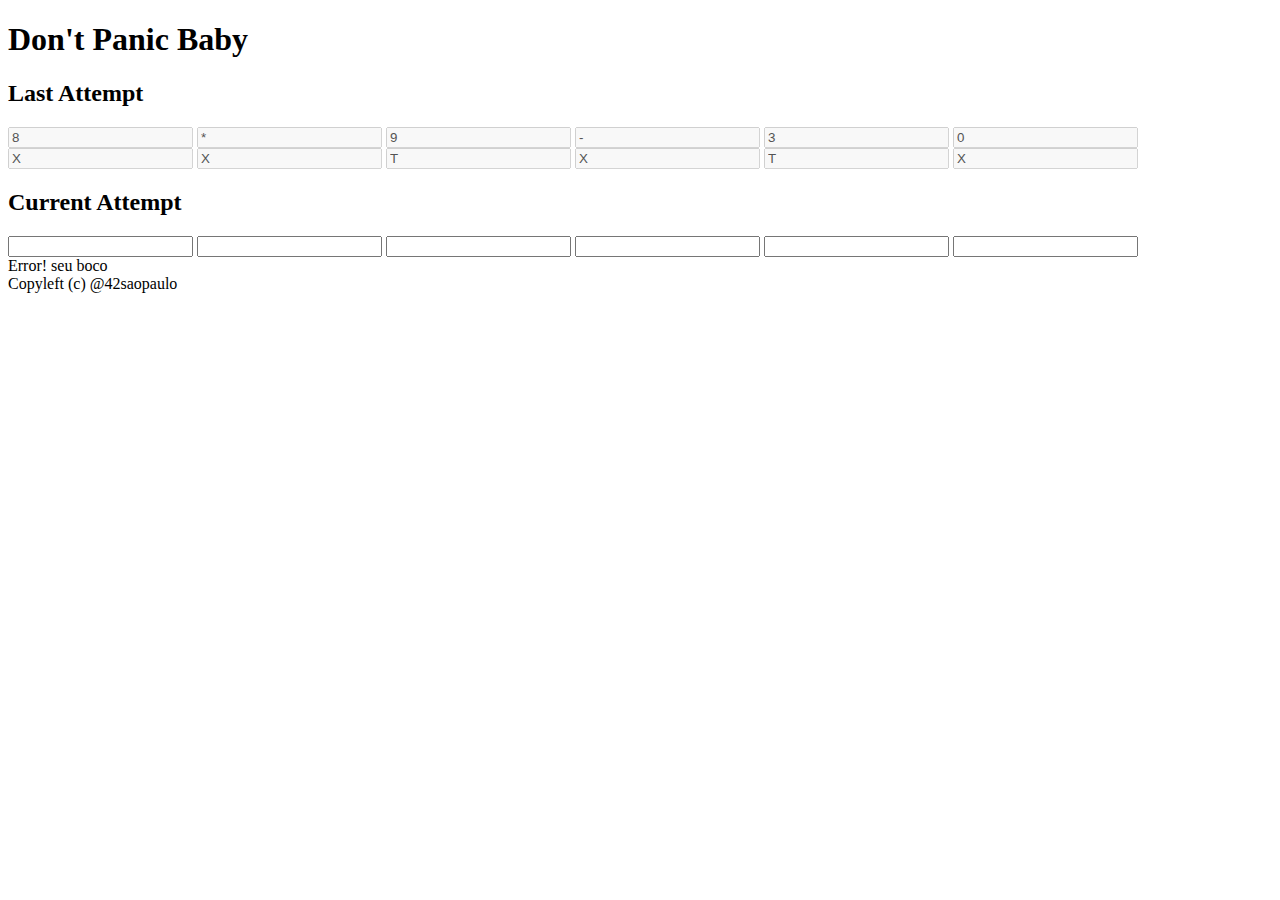
==== static/index.html @ 5f71e76a "fastapi and uvicorn integration" ====
<!DOCTYPE html>
<html>
    <head>
        <meta charset="UTF-8">
        <title>Don't panic baby</title>
        <link rel="stylesheet" href="static/styles.css">
    </head>
    <body>
        <header>
            <h1>Don't Panic Baby</h1>
        </header>

        <main>
            <div class="last-attempt flex">
                <h2>Last Attempt</h2>
                <div class="guess flex">
                    <!-- refatorar esta gambiarra dos inputs. Responsável: Tom -->
                    <input value="8" disabled>
                    <input value="*" disabled>
                    <input value="9" disabled>
                    <input value="-" disabled>
                    <input value="3" disabled>
                    <input value="0" disabled>
                </div>

                <div class="validation flex">
                    <input value="X" disabled>
                    <input value="X" disabled>
                    <input value="T" disabled>
                    <input value="X" disabled>
                    <input value="T" disabled>
                    <input value="X" disabled>
                </div>
            </div>
            <div class="current-attempt flex">
                <h2>Current Attempt</h2>
                <div class="inputs-container flex">
                    <input id="inpPrimeiro" type="text" maxlength="1">
                    <input id="inpSegundo" type="text" maxlength="1">
                    <input id="inpTerceiro" type="text" maxlength="1">
                    <input id="inpQuarto" type="text" maxlength="1">
                    <input id="inpQuinto" type="text" maxlength="1">
                    <input id="inpSexto" type="text" maxlength="1">
                </div>
                <span id="spnError">Error! seu boco</span>
            </div>

        </main>
            
        <footer>
            <div>Copyleft (c) @42saopaulo</div>
        </footer>

        <script src="static/app.js"></script>
    </body>
</html>
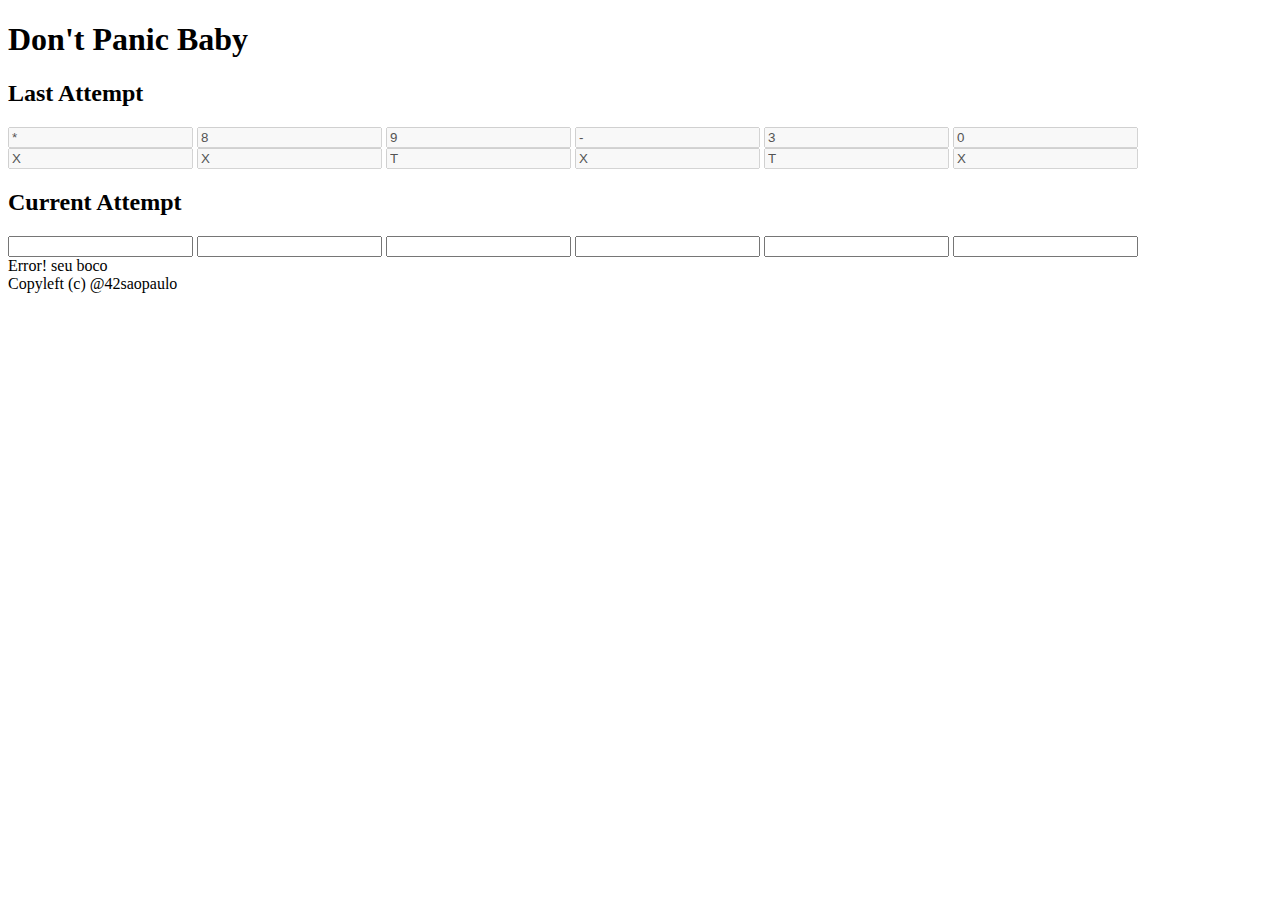
==== commit bba1de84: "inserting lastAttempt into frontEnd" ====
--- a/static/index.html
+++ b/static/index.html
@@ -15,32 +15,32 @@
                 <h2>Last Attempt</h2>
                 <div class="guess flex">
                     <!-- refatorar esta gambiarra dos inputs. Responsável: Tom -->
-                    <input value="8" disabled>
-                    <input value="*" disabled>
-                    <input value="9" disabled>
-                    <input value="-" disabled>
-                    <input value="3" disabled>
-                    <input value="0" disabled>
+                    <input class="last-expr" value="*" disabled>
+                    <input class="last-expr" value="8" disabled>
+                    <input class="last-expr" value="9" disabled>
+                    <input class="last-expr" value="-" disabled>
+                    <input class="last-expr" value="3" disabled>
+                    <input class="last-expr" value="0" disabled>
                 </div>
 
                 <div class="validation flex">
-                    <input value="X" disabled>
-                    <input value="X" disabled>
-                    <input value="T" disabled>
-                    <input value="X" disabled>
-                    <input value="T" disabled>
-                    <input value="X" disabled>
+                    <input class="hints" value="X" disabled>
+                    <input class="hints" value="X" disabled>
+                    <input class="hints" value="T" disabled>
+                    <input class="hints" value="X" disabled>
+                    <input class="hints" value="T" disabled>
+                    <input class="hints" value="X" disabled>
                 </div>
             </div>
             <div class="current-attempt flex">
                 <h2>Current Attempt</h2>
                 <div class="inputs-container flex">
-                    <input id="inpPrimeiro" type="text" maxlength="1">
-                    <input id="inpSegundo" type="text" maxlength="1">
-                    <input id="inpTerceiro" type="text" maxlength="1">
-                    <input id="inpQuarto" type="text" maxlength="1">
-                    <input id="inpQuinto" type="text" maxlength="1">
-                    <input id="inpSexto" type="text" maxlength="1">
+                    <input class="elements" id="inpPrimeiro" type="text" maxlength="1">
+                    <input class="elements" id="inpSegundo" type="text" maxlength="1">
+                    <input class="elements" id="inpTerceiro" type="text" maxlength="1">
+                    <input class="elements" id="inpQuarto" type="text" maxlength="1">
+                    <input class="elements" id="inpQuinto" type="text" maxlength="1">
+                    <input class="elements" id="inpSexto" type="text" maxlength="1">
                 </div>
                 <span id="spnError">Error! seu boco</span>
             </div>
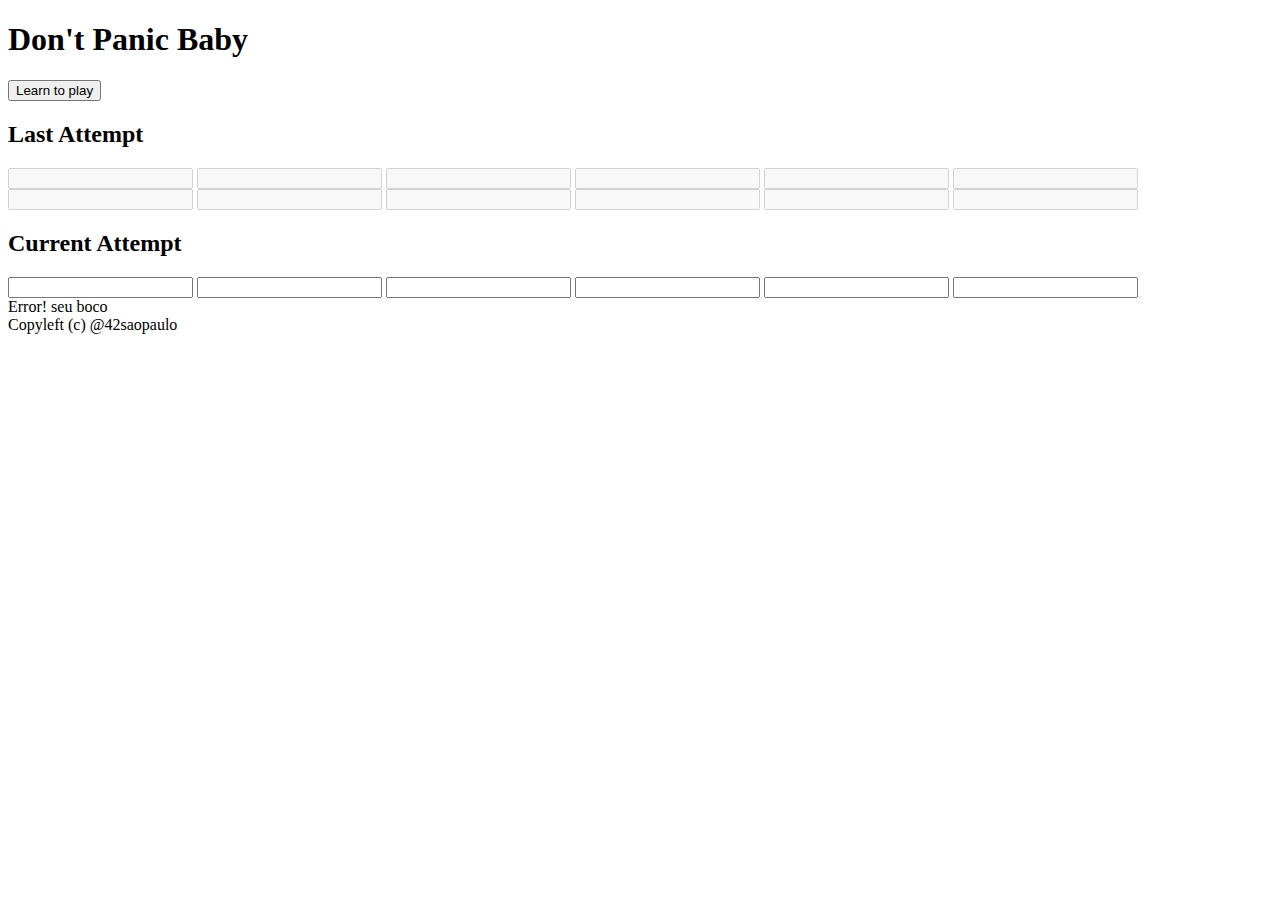
==== commit f57b663d: "little cleaning and README button done" ====
--- a/static/index.html
+++ b/static/index.html
@@ -8,6 +8,7 @@
     <body>
         <header>
             <h1>Don't Panic Baby</h1>
+            <button onclick="window.open('https://github.com/', '_blank');">Learn to play</button>
         </header>
 
         <main>
@@ -15,21 +16,21 @@
                 <h2>Last Attempt</h2>
                 <div class="guess flex">
                     <!-- refatorar esta gambiarra dos inputs. Responsável: Tom -->
-                    <input class="last-expr" value="*" disabled>
-                    <input class="last-expr" value="8" disabled>
-                    <input class="last-expr" value="9" disabled>
-                    <input class="last-expr" value="-" disabled>
-                    <input class="last-expr" value="3" disabled>
-                    <input class="last-expr" value="0" disabled>
+                    <input class="last-expr" value="" disabled>
+                    <input class="last-expr" value="" disabled>
+                    <input class="last-expr" value="" disabled>
+                    <input class="last-expr" value="" disabled>
+                    <input class="last-expr" value="" disabled>
+                    <input class="last-expr" value="" disabled>
                 </div>
 
                 <div class="validation flex">
-                    <input class="hints" value="X" disabled>
-                    <input class="hints" value="X" disabled>
-                    <input class="hints" value="T" disabled>
-                    <input class="hints" value="X" disabled>
-                    <input class="hints" value="T" disabled>
-                    <input class="hints" value="X" disabled>
+                    <input class="hints" value="" disabled>
+                    <input class="hints" value="" disabled>
+                    <input class="hints" value="" disabled>
+                    <input class="hints" value="" disabled>
+                    <input class="hints" value="" disabled>
+                    <input class="hints" value="" disabled>
                 </div>
             </div>
             <div class="current-attempt flex">
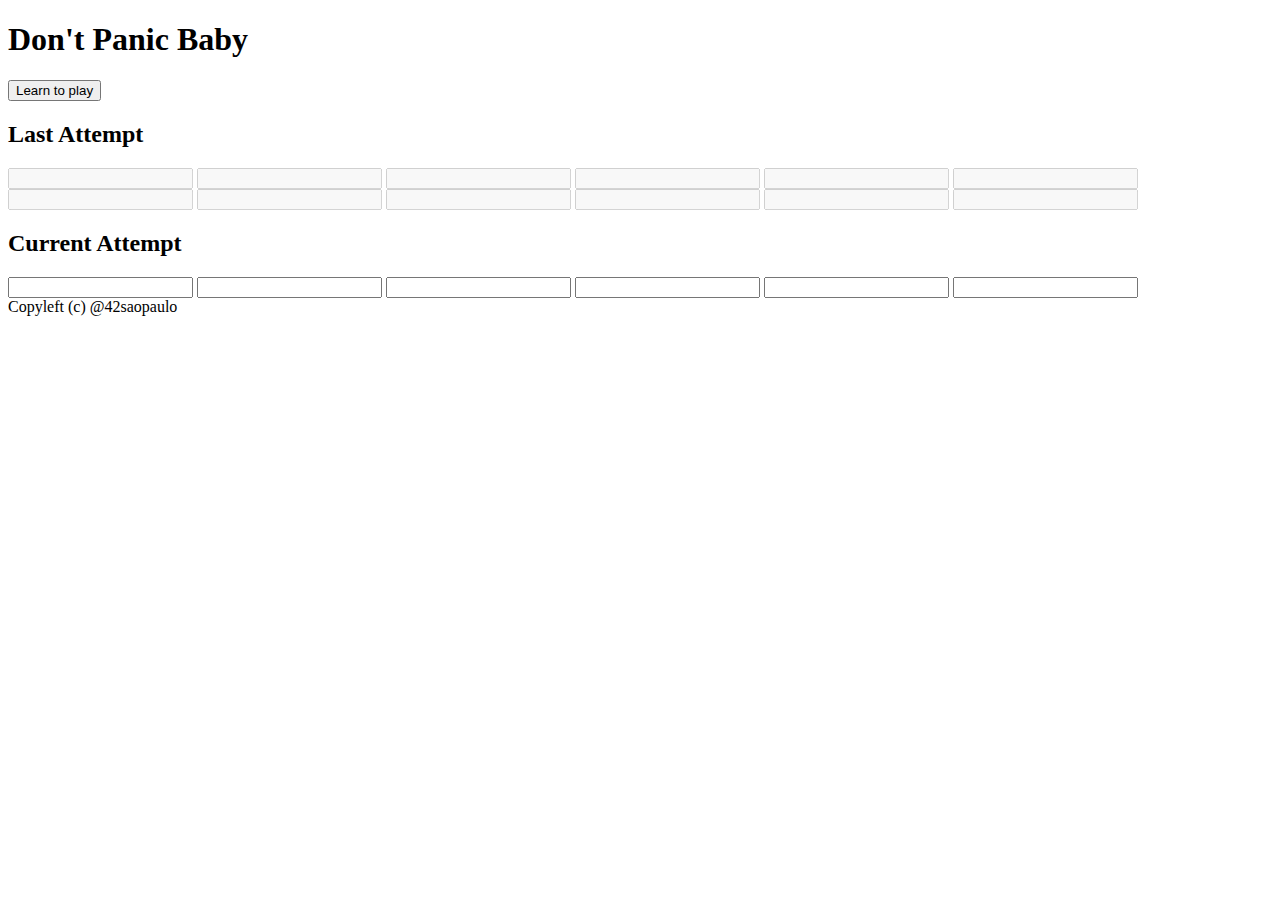
==== commit ab238775: "final refactor" ====
--- a/static/index.html
+++ b/static/index.html
@@ -4,11 +4,12 @@
         <meta charset="UTF-8">
         <title>Don't panic baby</title>
         <link rel="stylesheet" href="static/styles.css">
+        <link rel="icon" href="data:,">
     </head>
     <body>
         <header>
             <h1>Don't Panic Baby</h1>
-            <button onclick="window.open('https://github.com/', '_blank');">Learn to play</button>
+            <button onclick="window.open('https://github.com/silvatom/labs_dontpanic_baby', '_blank');">Learn to play</button>
         </header>
 
         <main>
@@ -43,7 +44,7 @@
                     <input class="elements" id="inpQuinto" type="text" maxlength="1">
                     <input class="elements" id="inpSexto" type="text" maxlength="1">
                 </div>
-                <span id="spnError">Error! seu boco</span>
+                <span id="spnError"></span>
             </div>
 
         </main>
